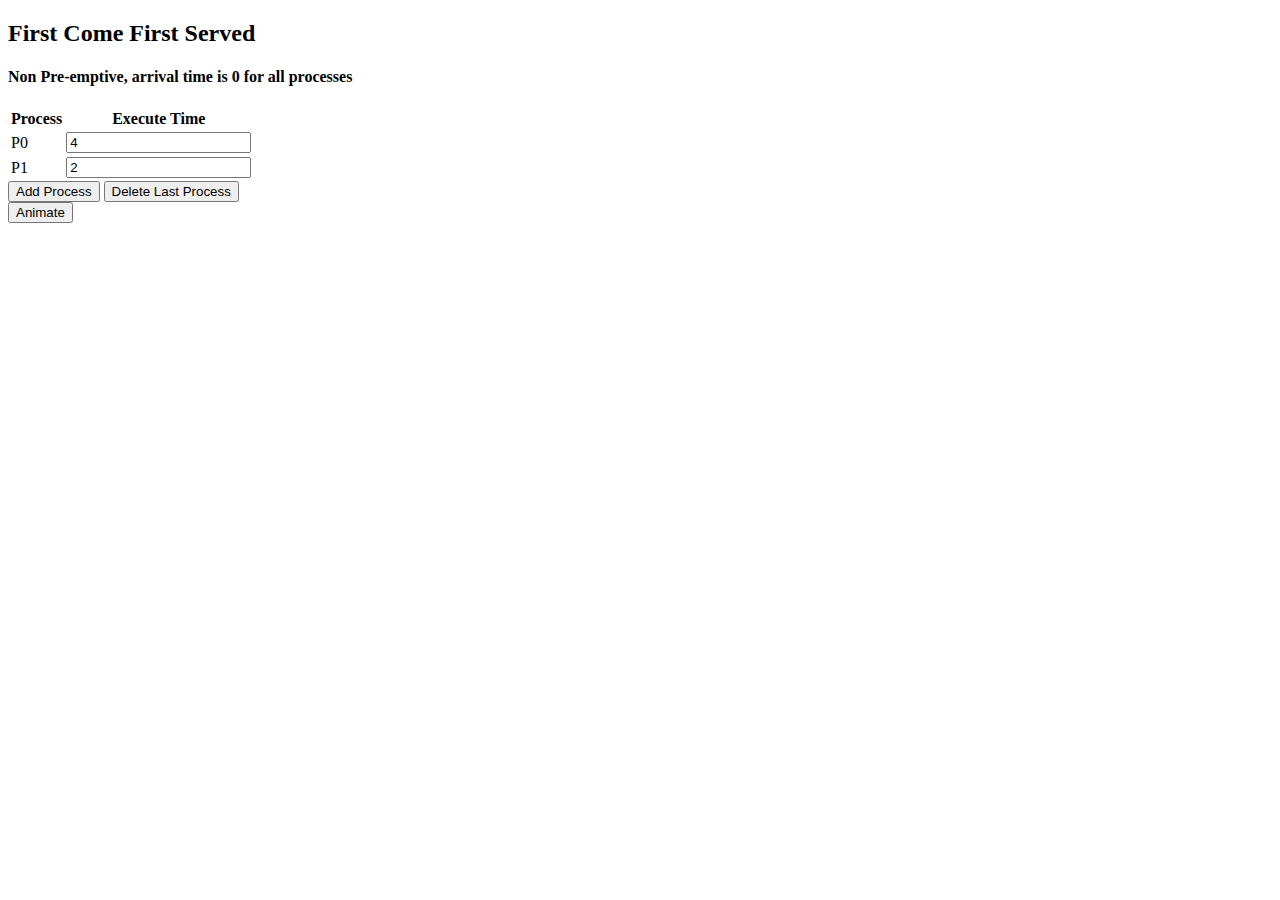
==== fcfs.html @ 4ceaced5 "Add files via upload" ====
<!DOCTYPE html>
<html>
    <head>
        <title>First Come First Served</title>
        <link href:"fcfs.css">
    </head>
    <body>
        <div id="main-frame">
            <h2>First Come First Served</h2>
            <h4>Non Pre-emptive, arrival time is 0 for all processes</h4>
            <div id="table-frame">
                <table id="process-table">
                    <tr>
                        <th>Process</th>
                        <th>Execute Time</th>
                    </tr>
                    <tr>
                        <td>P0</td>
                        <td><input class="executime" type="text" value="4"/></td>
                    </tr>
                    <tr>
                        <td>P1</td>
                        <td><input class="executime" type="text" value="2"/></td>
                    </tr>
                </table>
                <input type="button" value="Add Process" onclick="addprocess()" />
                <input type="button" value="Delete Last Process" onclick="deleteprocess()" />
                <div></div>
                <input type="button" value="Animate" onclick="draw();" />
            <br> </br>
            <fresh>
            </fresh>
        <script src="https://ajax.googleapis.com/ajax/libs/jquery/3.5.1/jquery.min.js"></script>
        <script src="fcfs.js"></script>
    </body>
</html>
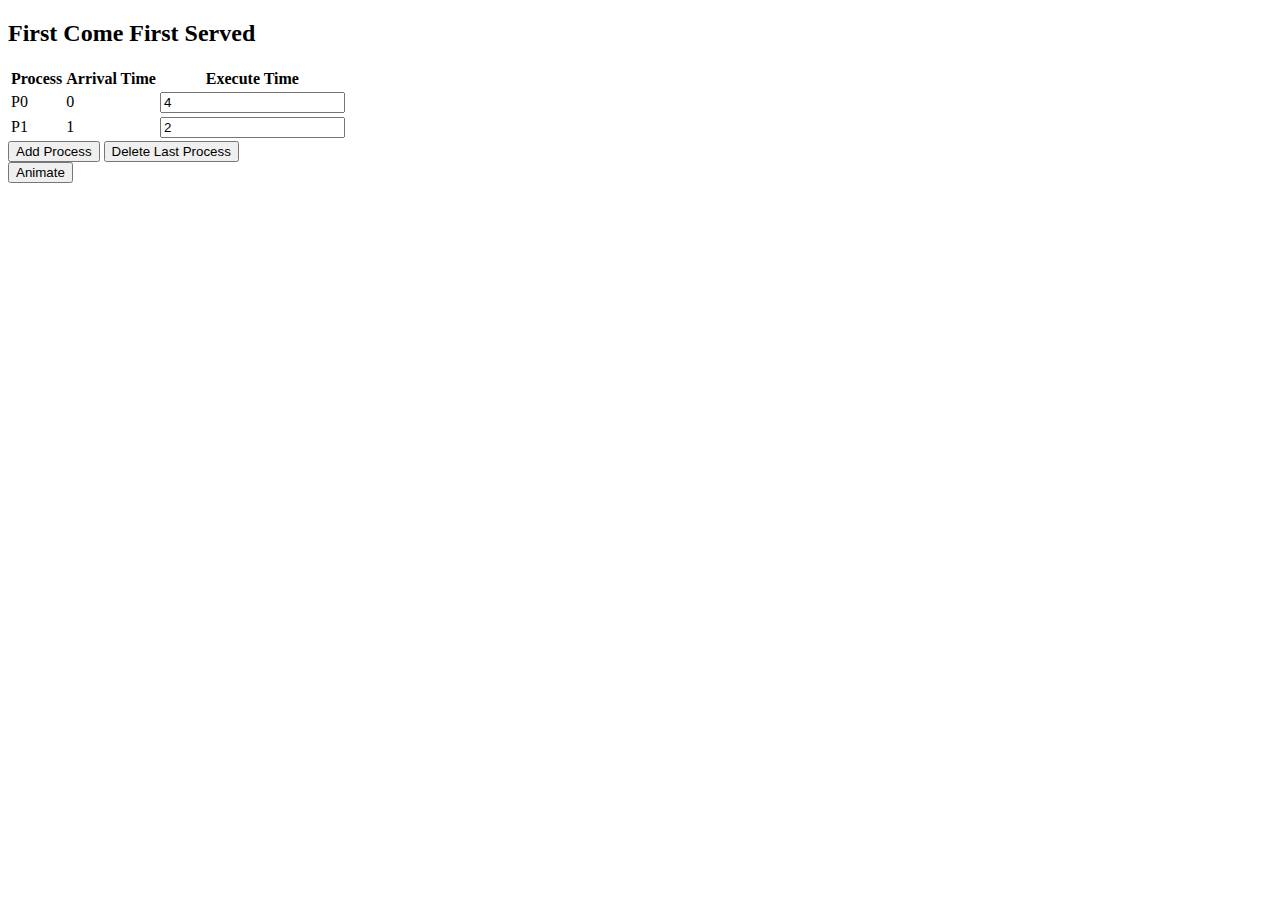
==== commit 07310c53: "Update fcfs.html" ====
--- a/fcfs.html
+++ b/fcfs.html
@@ -7,19 +7,21 @@
     <body>
         <div id="main-frame">
             <h2>First Come First Served</h2>
-            <h4>Non Pre-emptive, arrival time is 0 for all processes</h4>
             <div id="table-frame">
                 <table id="process-table">
                     <tr>
                         <th>Process</th>
+                        <th>Arrival Time</th>
                         <th>Execute Time</th>
                     </tr>
                     <tr>
                         <td>P0</td>
+                        <td>0</td>
                         <td><input class="executime" type="text" value="4"/></td>
                     </tr>
                     <tr>
                         <td>P1</td>
+                        <td>1</td>
                         <td><input class="executime" type="text" value="2"/></td>
                     </tr>
                 </table>
@@ -28,9 +30,9 @@
                 <div></div>
                 <input type="button" value="Animate" onclick="draw();" />
             <br> </br>
-            <fresh>
-            </fresh>
+            <section>
+            </section>
         <script src="https://ajax.googleapis.com/ajax/libs/jquery/3.5.1/jquery.min.js"></script>
         <script src="fcfs.js"></script>
     </body>
-</html>+</html>
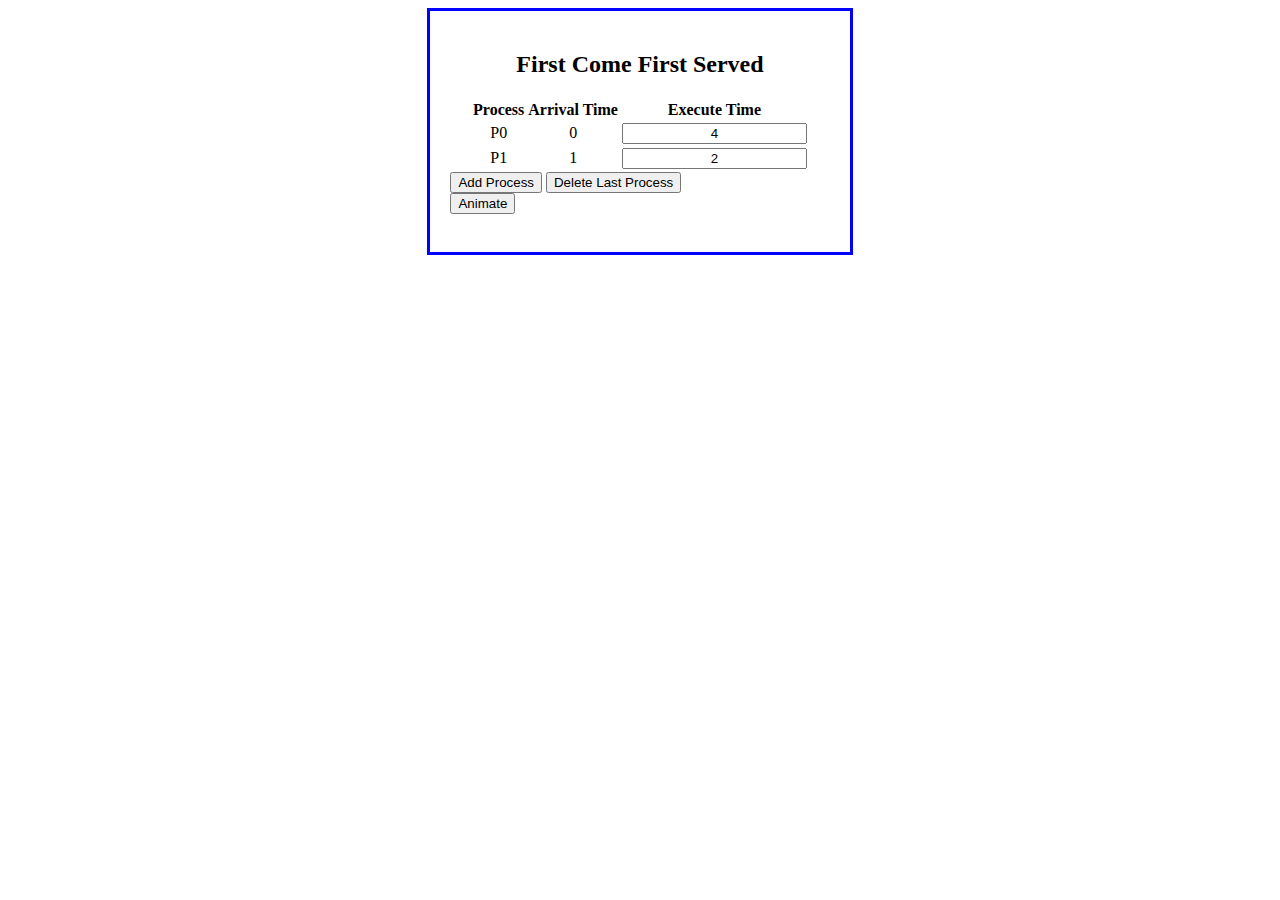
==== commit 3bb7232a: "Update fcfs.html" ====
--- a/fcfs.html
+++ b/fcfs.html
@@ -2,7 +2,9 @@
 <html>
     <head>
         <title>First Come First Served</title>
-        <link href:"fcfs.css">
+        <link rel="stylesheet"  type="text/css" href="shortjob.css">
+        <script src="https://ajax.googleapis.com/ajax/libs/jquery/3.5.1/jquery.min.js"></script>
+        <script src="fcfs.js"></script>
     </head>
     <body>
         <div id="main-frame">
@@ -32,7 +34,5 @@
             <br> </br>
             <section>
             </section>
-        <script src="https://ajax.googleapis.com/ajax/libs/jquery/3.5.1/jquery.min.js"></script>
-        <script src="fcfs.js"></script>
     </body>
 </html>
--- a/shortjob.css
+++ b/shortjob.css
@@ -0,0 +1,63 @@
+#main-frame{
+    margin: auto;
+    width: 30%;
+    height: 100%;
+    border: 3px solid blue;
+    padding: 20px;
+}
+
+#process-table, #btn1, .btn, section{
+    display: flex;
+    justify-content: center;
+    align-items: center;
+}
+
+.btn1{
+    align-items: center;
+}
+
+.btn{
+    margin: auto;
+    padding: 15px 25px;
+}
+
+.btn2{
+    border-radius: 12px;
+    font-size: 16px;
+    background-color: dodgerblue;
+    color: white;
+}
+
+.btn3, .btn{
+    background-color: dodgerblue;
+    color: white;
+}
+
+.btn3:hover, .btn:hover{
+    background-color: mediumblue;
+}
+h2{
+    text-align: center;
+}
+
+section th {
+    background: white;
+    text-align: left;
+    height: 400 px;
+}
+fresh td {
+    border-bottom: 0;
+    height: 20px;
+    text-align: left;
+}
+
+div th, div td {
+    text-align: center;
+}
+
+input {
+    text-align: center;
+}
+#animated-div {
+  background-color: white;
+}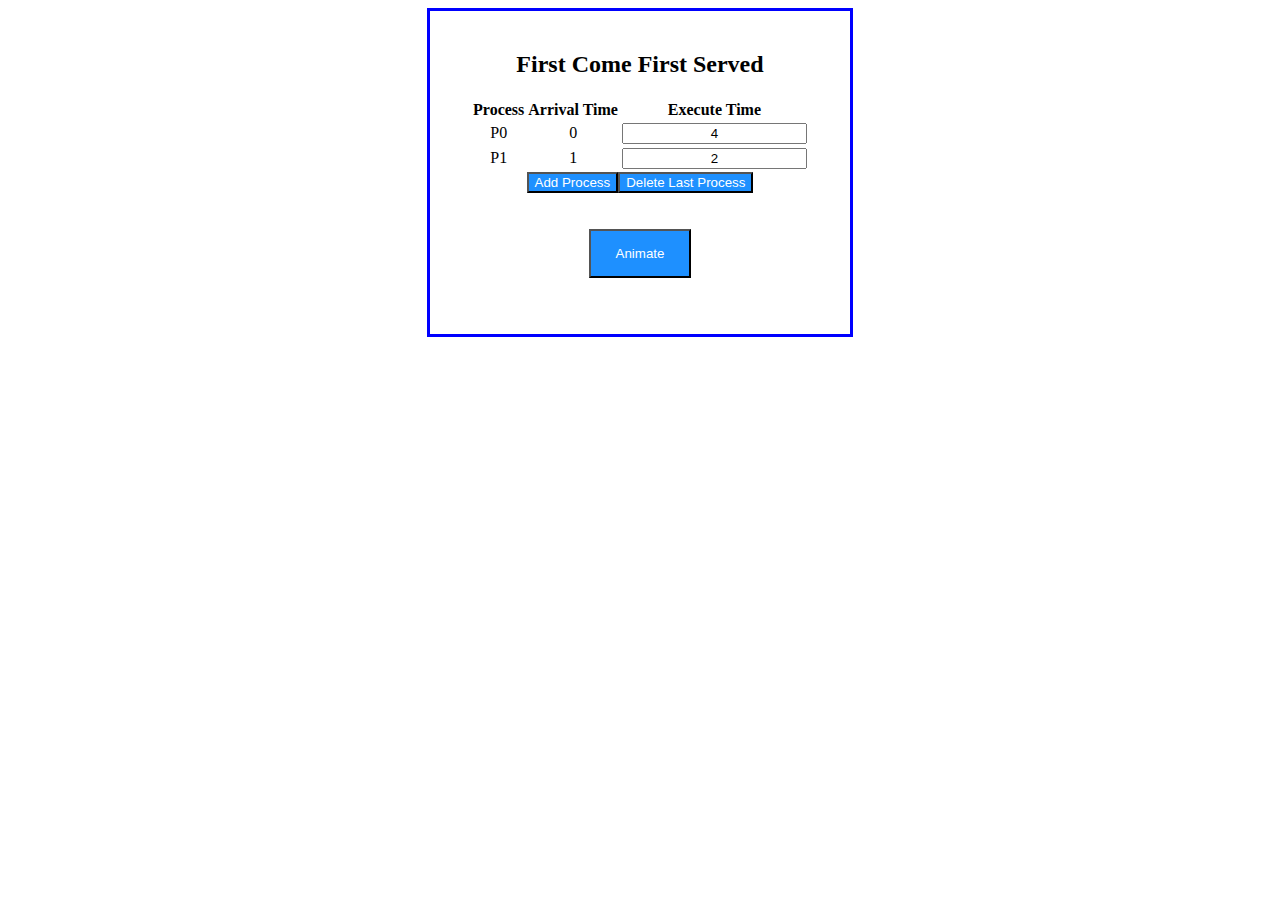
==== commit 5f1e39cd: "updated files" ====
--- a/fcfs.html
+++ b/fcfs.html
@@ -27,12 +27,16 @@
                         <td><input class="executime" type="text" value="2"/></td>
                     </tr>
                 </table>
-                <input type="button" value="Add Process" onclick="addprocess()" />
-                <input type="button" value="Delete Last Process" onclick="deleteprocess()" />
-                <div></div>
-                <input type="button" value="Animate" onclick="draw();" />
+                <div id="btn1">
+                    <input class="btn3" type="button" value="Add Process" onclick="addprocess()" />
+                    <input class="btn3" type="button" value="Delete Last Process" onclick="deleteprocess()" />
+                </div>
+                <br><br>
+                <input class="btn" type="button" value="Animate" onclick="draw()" />
+            </div>
             <br> </br>
             <section>
             </section>
+        </div>
     </body>
 </html>
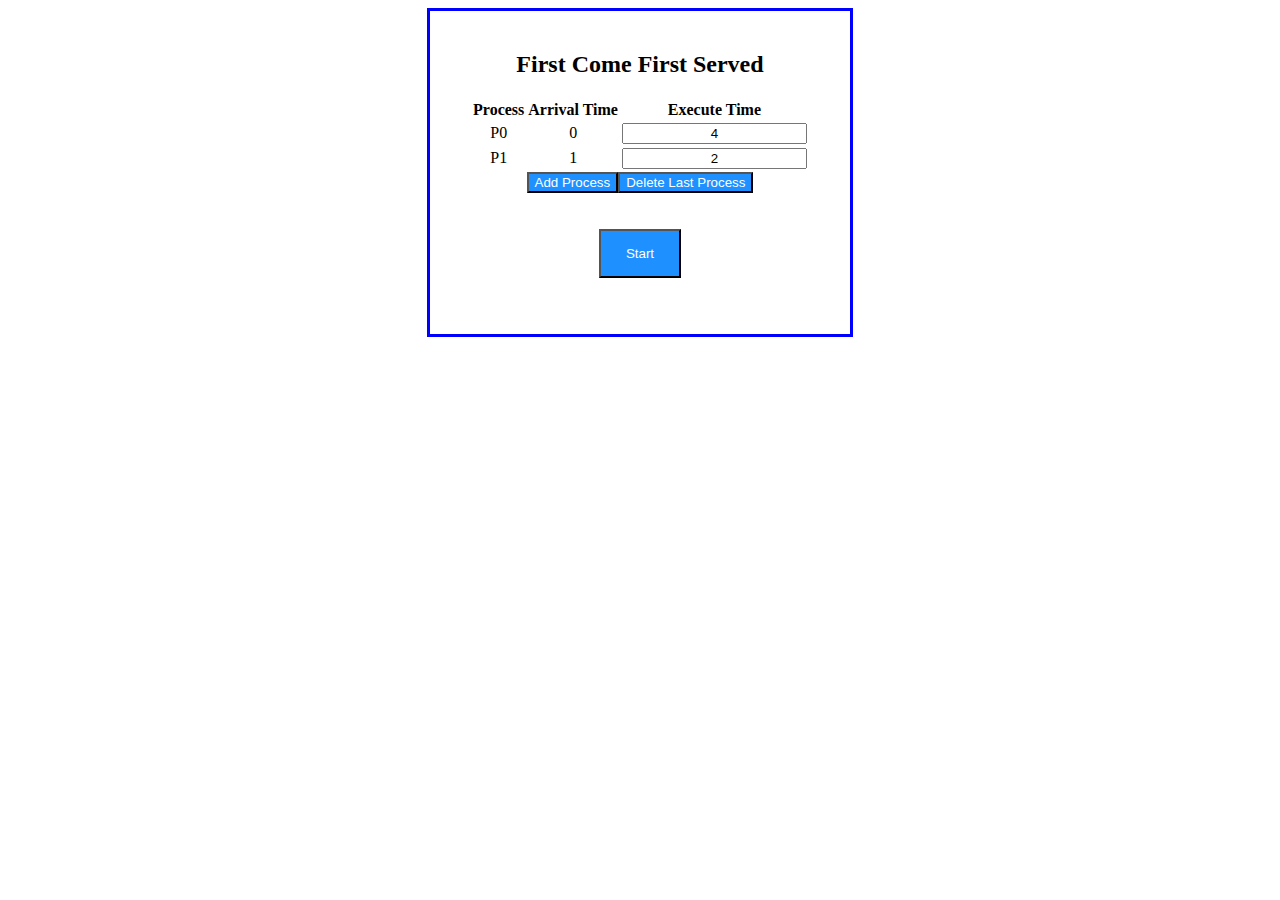
==== commit 384ef69e: "updated files" ====
--- a/fcfs.html
+++ b/fcfs.html
@@ -32,7 +32,7 @@
                     <input class="btn3" type="button" value="Delete Last Process" onclick="deleteprocess()" />
                 </div>
                 <br><br>
-                <input class="btn" type="button" value="Animate" onclick="draw()" />
+                <input class="btn" type="button" value="Start" onclick="draw()" />
             </div>
             <br> </br>
             <section>
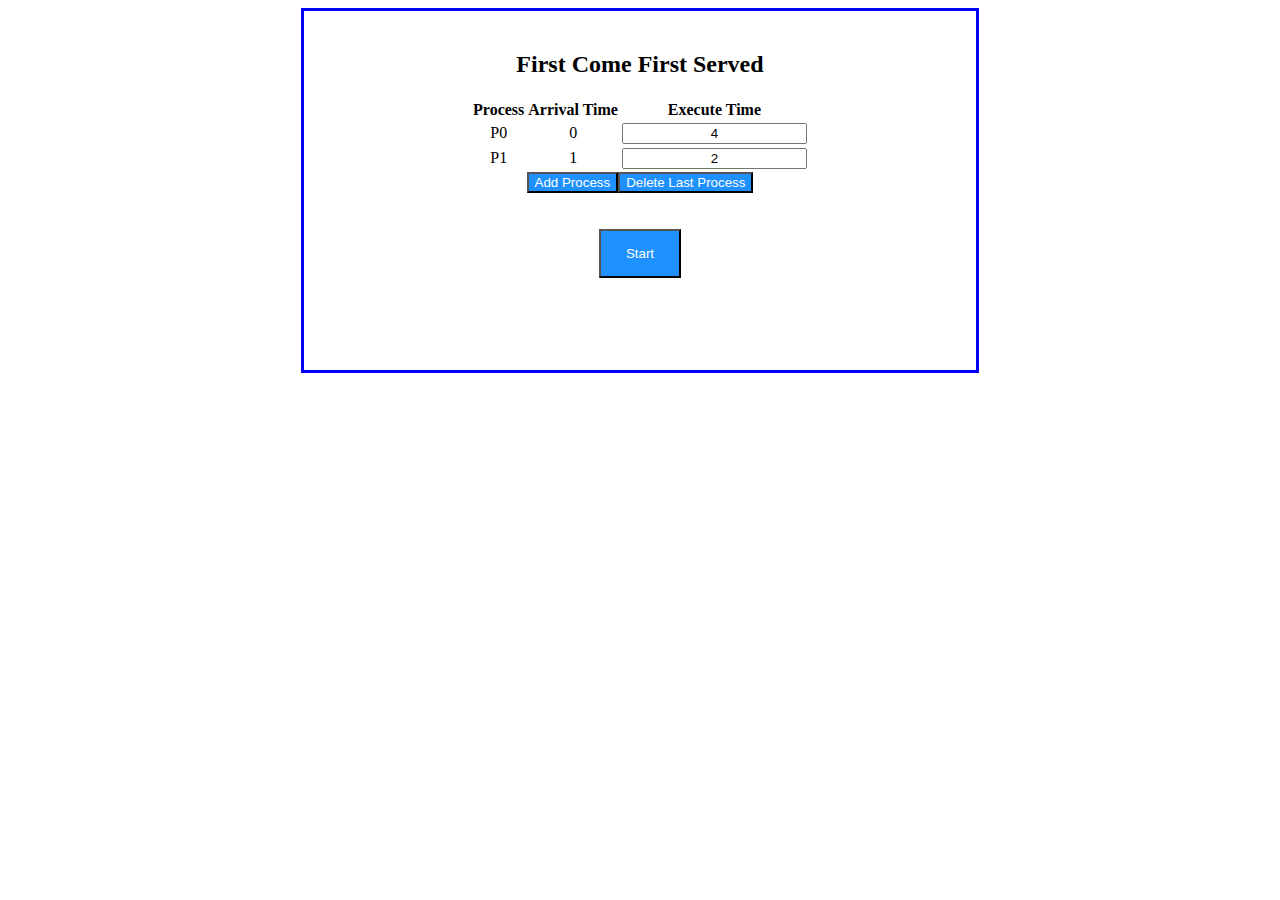
==== commit 3490c1c0: "updated files" ====
--- a/fcfs.html
+++ b/fcfs.html
@@ -28,11 +28,12 @@
                     </tr>
                 </table>
                 <div id="btn1">
-                    <input class="btn3" type="button" value="Add Process" onclick="addprocess()" />
-                    <input class="btn3" type="button" value="Delete Last Process" onclick="deleteprocess()" />
+                    <button class="btn3" onclick="addprocess()"> Add Process </button>
+                    <button class="btn3" onclick="deleteprocess()">Delete Last Process</button>
                 </div>
                 <br><br>
-                <input class="btn" type="button" value="Start" onclick="draw()" />
+                <button class="btn" onclick="draw()">Start</button>
+                <br/><br/>
             </div>
             <br> </br>
             <section>
--- a/shortjob.css
+++ b/shortjob.css
@@ -1,6 +1,6 @@
 #main-frame{
     margin: auto;
-    width: 30%;
+    width: 50%;
     height: 100%;
     border: 3px solid blue;
     padding: 20px;
@@ -40,24 +40,11 @@
     text-align: center;
 }
 
-section th {
-    background: white;
-    text-align: left;
-    height: 400 px;
-}
-fresh td {
-    border-bottom: 0;
-    height: 20px;
-    text-align: left;
-}
-
-div th, div td {
+th, td {
     text-align: center;
 }
 
 input {
     text-align: center;
 }
-#animated-div {
-  background-color: white;
-}+
